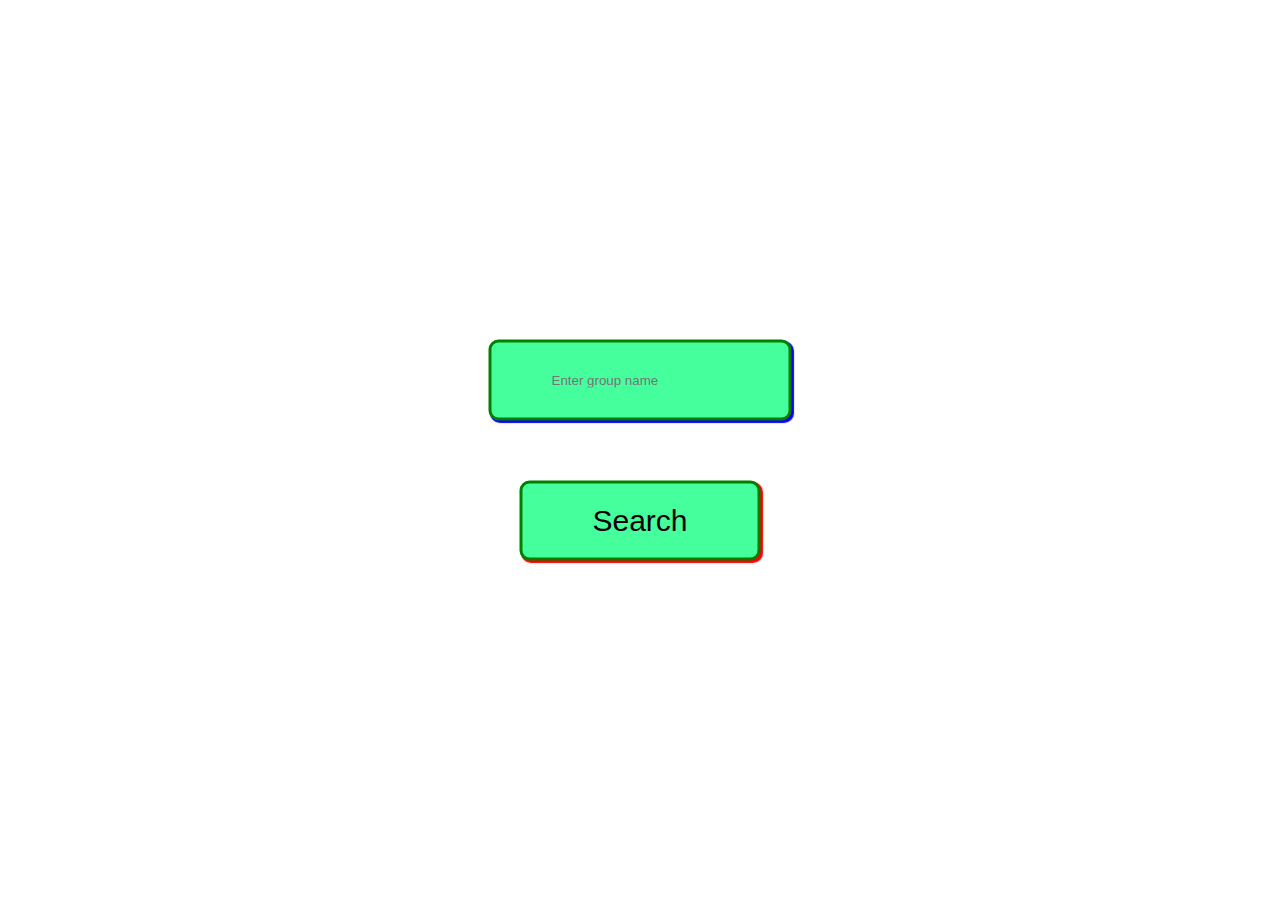
==== secondJS/index.html @ 70836a14 "Add files via upload" ====
<!DOCTYPE html>
<html lang="en">

<head>
    <meta charset="UTF-8">
    <meta http-equiv="X-UA-Compatible" content="IE=edge">
    <meta name="viewport" content="width='device-width', initial-scale=1.0">
    <title>Document</title>
    <link rel="stylesheet" href="css/style.css">
</head>

<body  id="bgcolor">
    <div class="center">
        <input id="inp" type="text" placeholder="Enter group name">
        <button id="btn">Search</button>
    </div>
    <h1 id="text" style="margin-top: 30px; font-size: 60px;"></h1>

    <script src="js/main.js"></script>
</body>

</html>
---- secondJS/css/style.css ----
* {
  margin: 0;
  padding: 0;
  box-sizing: border-box;
}

body {
  background-image: url();
  background-repeat: no-repeat;
  background-size: cover;
  background-position: center;
  height: 100vh;
  transition: 0.7s;
}
body .center {
  text-align: center;
  position: absolute;
  left: 50%;
  top: 50%;
  transform: translate(-50%, -50%);
}
body .center #inp {
  display: block;
  margin-bottom: 60px;
  padding: 30px 60px;
  border-radius: 10px;
  border: 3px solid green;
  box-shadow: 2px 2px 1px blue;
  background-color: rgb(69, 255, 156);
}
body .center #btn {
  padding: 20px 70px;
  border-radius: 10px;
  border: 3px solid green;
  box-shadow: 2px 2px 1px red;
  font-size: 30px;
  background-color: rgb(69, 255, 156);
  cursor: pointer;
}
body h1 {
  color: black;
  position: absolute;
  left: 50%;
  top: 70%;
  transform: translate(-50%, -50%);
}/*# sourceMappingURL=style.css.map */
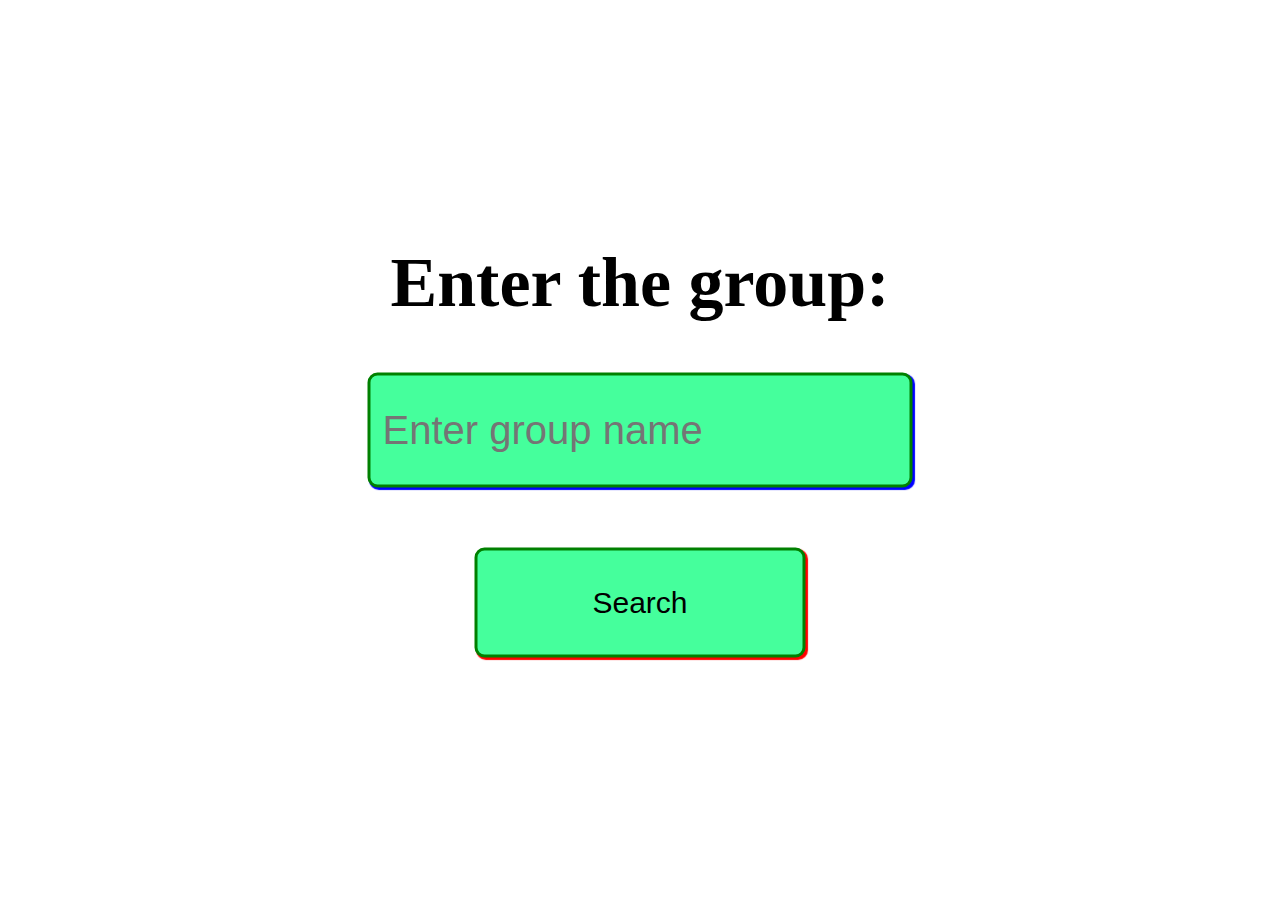
==== commit 561894dd: "Add files via upload" ====
--- a/secondJS/index.html
+++ b/secondJS/index.html
@@ -11,10 +11,11 @@
 
 <body  id="bgcolor">
     <div class="center">
+        <h2 style="font-size: 70px;margin-bottom: 50px;">Enter the group:</h2>
         <input id="inp" type="text" placeholder="Enter group name">
         <button id="btn">Search</button>
     </div>
-    <h1 id="text" style="margin-top: 30px; font-size: 60px;"></h1>
+    <h1 id="text" style="margin-top: 50px; font-size: 60px;"></h1>
 
     <script src="js/main.js"></script>
 </body>
--- a/secondJS/css/style.css
+++ b/secondJS/css/style.css
@@ -10,7 +10,7 @@
   background-size: cover;
   background-position: center;
   height: 100vh;
-  transition: 0.7s;
+  transition: 0.9s;
 }
 body .center {
   text-align: center;
@@ -20,16 +20,17 @@
   transform: translate(-50%, -50%);
 }
 body .center #inp {
+  font-size: 40px;
   display: block;
   margin-bottom: 60px;
-  padding: 30px 60px;
+  padding: 32px 12px;
   border-radius: 10px;
   border: 3px solid green;
   box-shadow: 2px 2px 1px blue;
   background-color: rgb(69, 255, 156);
 }
 body .center #btn {
-  padding: 20px 70px;
+  padding: 35px 115px;
   border-radius: 10px;
   border: 3px solid green;
   box-shadow: 2px 2px 1px red;
@@ -41,6 +42,6 @@
   color: black;
   position: absolute;
   left: 50%;
-  top: 70%;
+  top: 75%;
   transform: translate(-50%, -50%);
 }/*# sourceMappingURL=style.css.map */